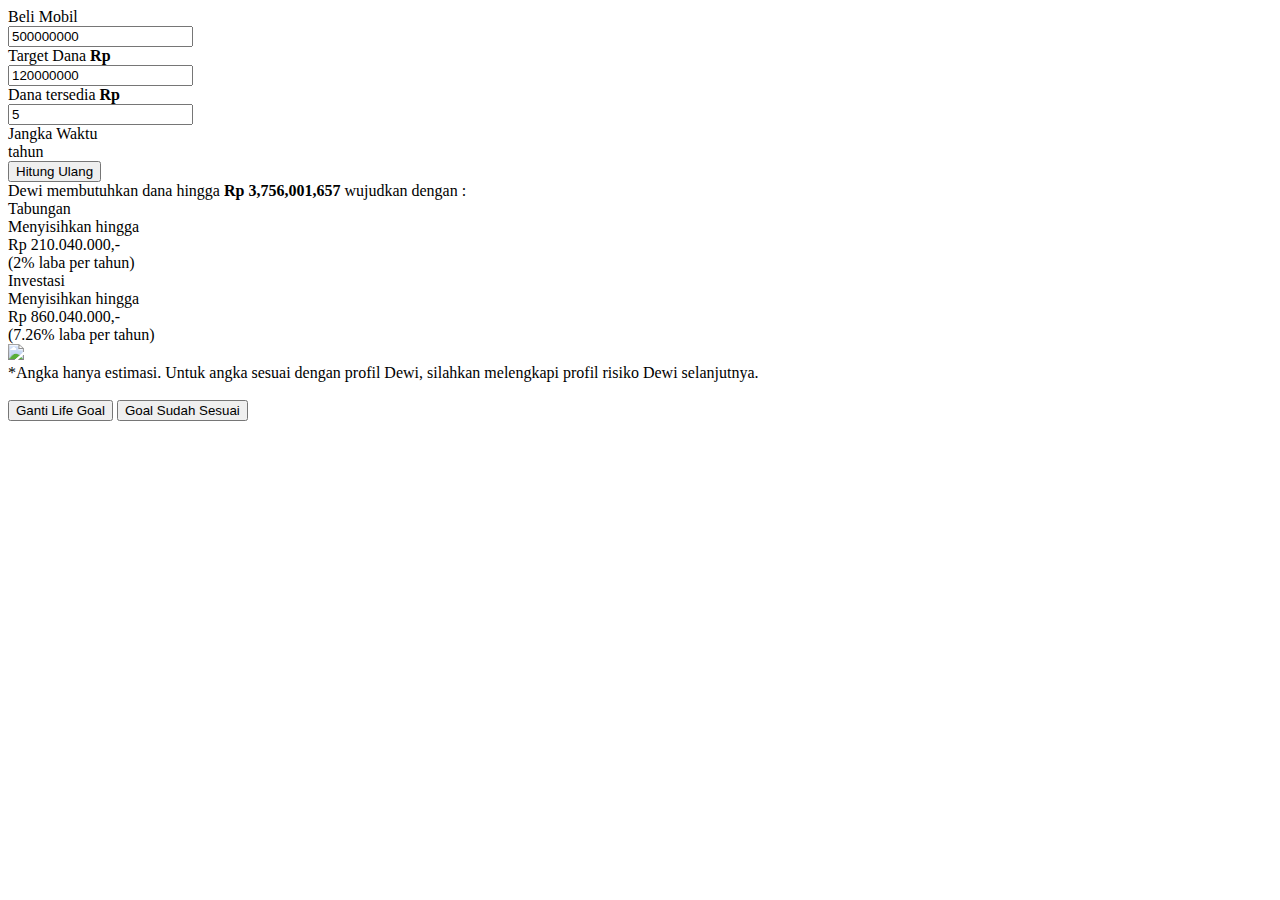
==== src/main/resources/templates/etc.html @ eb131c6b "OCBC Webview" ====
<!DOCTYPE html>
<html>

<head>

    <link rel="stylesheet" href="css/red.css?v=7">

    <link rel="stylesheet" href="css/ocbcnisp.css" type="text/css" />

</head>

<body>




    <!-- INSERT CONTENT START -->

    <script>
        $(function () {

            $('#countrySelect').on('change', function () {
                var cvalue = $('option:selected', this).data('display-value');
                $('#countryValue').val(cvalue);
            });
        });
    </script>

    <div class="ocbc_webview">

        <div class="ocbc_webview_overlay"></div>

        <div class="ocbc_webview_content">

            <div class="lifegoalCalculator">

                <div class="titleBar">
                    Beli Mobil
                </div>

                <div class="calcInput">

                    <div class="formRow">
                        <input type="number" class="i6" value="500000000" />
                        <div class="left">Target Dana <b>Rp</b></div>
                    </div>

                    <div class="formRow">
                        <input type="number" class="i6" value="120000000" />
                        <div class="left">Dana tersedia <b>Rp</b></div>
                    </div>

                    <div class="formRow">
                        <input type="number" class="i2" value="5" />
                        <div class="left">Jangka Waktu</div>
                        <div class="right">tahun</div>
                    </div>

                    <div class="text-center">
                        <button class="onBtn">Hitung Ulang</button>
                    </div>

                </div>

                <div class="calcResult">
                    <div class="text-center">
                        Dewi membutuhkan dana hingga
                        <b>Rp 3,756,001,657</b> wujudkan dengan :

                    </div>

                    <div class="resultGraph ">
                        <div class="infoCol left">
                            <div class="row title"><span>Tabungan</span></div>
                            <div class="row desc">Menyisihkan hingga</div>
                            <div class="row value">Rp 210.040.000,-</div>
                            <div class="row note">(2% laba per tahun)</div>
                        </div>

                        <div class="infoCol right">
                            <div class="row title"><span>Investasi</span></div>
                            <div class="row desc">Menyisihkan hingga</div>
                            <div class="row value">Rp 860.040.000,-</div>
                            <div class="row note">(7.26% laba per tahun)</div>
                        </div>

                        <img class="graphBG" src="images/graph3.png" />

                    </div>

                    <div class="text-center">
                        *Angka hanya estimasi. Untuk angka sesuai dengan profil Dewi, silahkan melengkapi
                        profil risiko Dewi selanjutnya.
                        <br> <br>

                        <button class="onBtn grey bordered">Ganti Life Goal</button>
                        <button class="onBtn">Goal Sudah Sesuai</button>

                    </div>
                </div>
            </div>
        </div>
    </div>
</body>
</html>
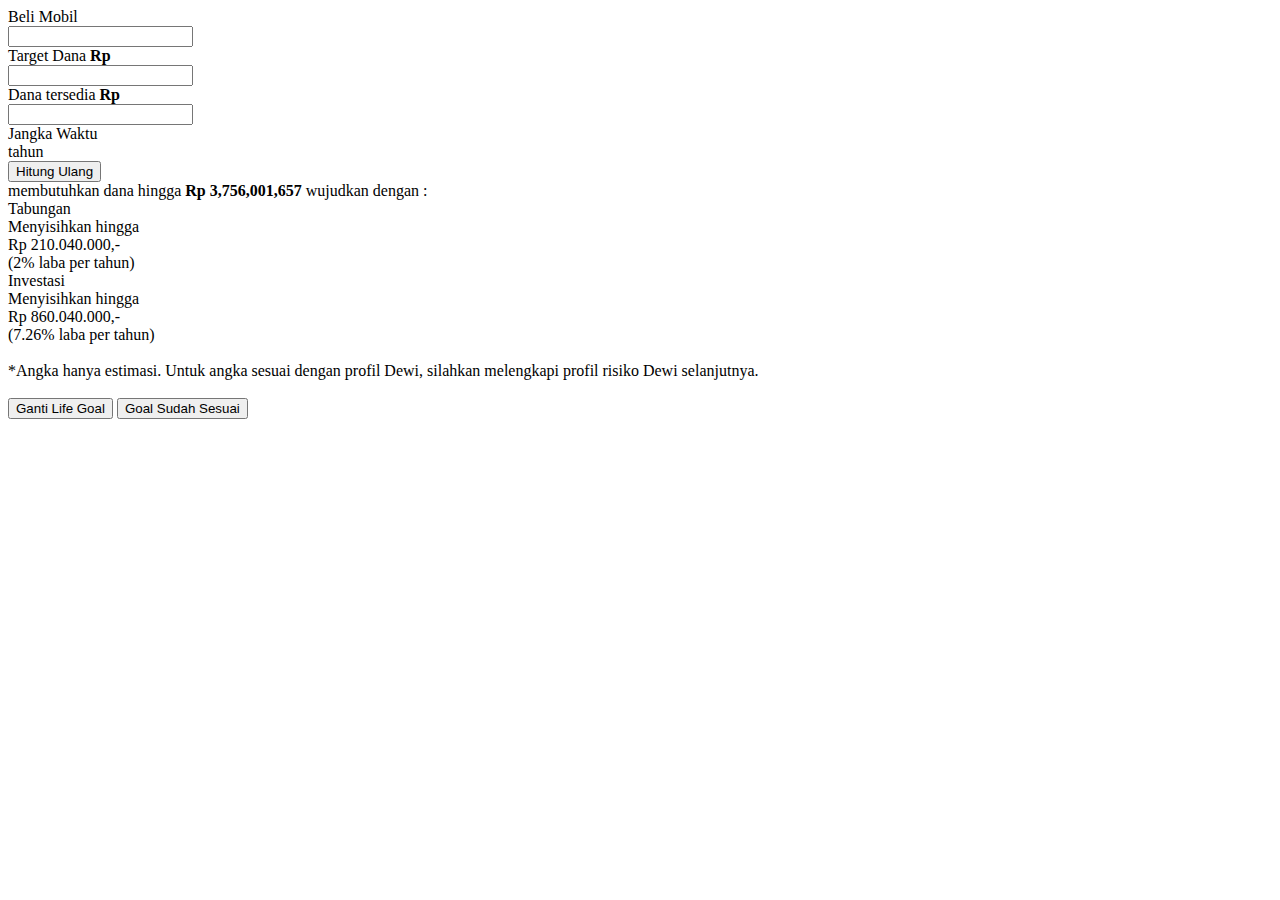
==== commit 2bdf1ed7: "OCBC Webview" ====
--- a/src/main/resources/templates/etc.html
+++ b/src/main/resources/templates/etc.html
@@ -1,105 +1,104 @@
 <!DOCTYPE html>
-<html>
+<html xmlns:th="http://www.thymeleaf.org">
+    <head>
 
-<head>
+        <link rel="stylesheet" th:href="@{~/css/red.css?v=7}">
 
-    <link rel="stylesheet" href="css/red.css?v=7">
+        <link rel="stylesheet" th:href="@{~/css/ocbcnisp.css}" type="text/css" />
+        <script th:src='@{~/js/jquery-2.1.3.min.js}'></script>
+    </head>
 
-    <link rel="stylesheet" href="css/ocbcnisp.css" type="text/css" />
-
-</head>
-
-<body>
+    <body>
 
 
 
 
-    <!-- INSERT CONTENT START -->
+        <!-- INSERT CONTENT START -->
 
-    <script>
-        $(function () {
+        <script>
+            $(function () {
 
-            $('#countrySelect').on('change', function () {
-                var cvalue = $('option:selected', this).data('display-value');
-                $('#countryValue').val(cvalue);
+                $('#countrySelect').on('change', function () {
+                    var cvalue = $('option:selected', this).data('display-value');
+                    $('#countryValue').val(cvalue);
+                });
             });
-        });
-    </script>
+        </script>
 
-    <div class="ocbc_webview">
+        <div class="ocbc_webview">
 
-        <div class="ocbc_webview_overlay"></div>
+            <div class="ocbc_webview_overlay"></div>
 
-        <div class="ocbc_webview_content">
+            <div class="ocbc_webview_content">
 
-            <div class="lifegoalCalculator">
+                <div class="lifegoalCalculator">
 
-                <div class="titleBar">
-                    Beli Mobil
-                </div>
-
-                <div class="calcInput">
-
-                    <div class="formRow">
-                        <input type="number" class="i6" value="500000000" />
-                        <div class="left">Target Dana <b>Rp</b></div>
+                    <div class="titleBar">
+                        Beli Mobil
                     </div>
 
-                    <div class="formRow">
-                        <input type="number" class="i6" value="120000000" />
-                        <div class="left">Dana tersedia <b>Rp</b></div>
-                    </div>
+                    <div class="calcInput">
 
-                    <div class="formRow">
-                        <input type="number" class="i2" value="5" />
-                        <div class="left">Jangka Waktu</div>
-                        <div class="right">tahun</div>
-                    </div>
+                        <div class="formRow">
+                            <input type="number" class="i6" th:value="${target_dana}" />
+                            <div class="left">Target Dana <b>Rp</b></div>
+                        </div>
 
-                    <div class="text-center">
-                        <button class="onBtn">Hitung Ulang</button>
-                    </div>
+                        <div class="formRow">
+                            <input type="number" class="i6" th:value="${dana_sekarang}" />
+                            <div class="left">Dana tersedia <b>Rp</b></div>
+                        </div>
 
-                </div>
+                        <div class="formRow">
+                            <input type="number" class="i2" th:value="${jangka_waktu}" />
+                            <div class="left">Jangka Waktu</div>
+                            <div class="right">tahun</div>
+                        </div>
 
-                <div class="calcResult">
-                    <div class="text-center">
-                        Dewi membutuhkan dana hingga
-                        <b>Rp 3,756,001,657</b> wujudkan dengan :
+                        <div class="text-center">
+                            <button class="onBtn">Hitung Ulang</button>
+                        </div>
 
                     </div>
 
-                    <div class="resultGraph ">
-                        <div class="infoCol left">
-                            <div class="row title"><span>Tabungan</span></div>
-                            <div class="row desc">Menyisihkan hingga</div>
-                            <div class="row value">Rp 210.040.000,-</div>
-                            <div class="row note">(2% laba per tahun)</div>
+                    <div class="calcResult">
+                        <div class="text-center">
+                            <span th:text="${customer_name}"/> membutuhkan dana hingga
+                            <b>Rp 3,756,001,657</b> wujudkan dengan :
+
                         </div>
 
-                        <div class="infoCol right">
-                            <div class="row title"><span>Investasi</span></div>
-                            <div class="row desc">Menyisihkan hingga</div>
-                            <div class="row value">Rp 860.040.000,-</div>
-                            <div class="row note">(7.26% laba per tahun)</div>
+                        <div class="resultGraph ">
+                            <div class="infoCol left">
+                                <div class="row title"><span>Tabungan</span></div>
+                                <div class="row desc">Menyisihkan hingga</div>
+                                <div class="row value">Rp 210.040.000,-</div>
+                                <div class="row note">(2% laba per tahun)</div>
+                            </div>
+
+                            <div class="infoCol right">
+                                <div class="row title"><span>Investasi</span></div>
+                                <div class="row desc">Menyisihkan hingga</div>
+                                <div class="row value">Rp 860.040.000,-</div>
+                                <div class="row note">(7.26% laba per tahun)</div>
+                            </div>
+
+                            <img class="graphBG" th:src="@{~/images/graph3.png}" />
+
                         </div>
 
-                        <img class="graphBG" src="images/graph3.png" />
+                        <div class="text-center">
+                            *Angka hanya estimasi. Untuk angka sesuai dengan profil Dewi, silahkan melengkapi
+                            profil risiko Dewi selanjutnya.
+                            <br> <br>
 
-                    </div>
+                            <button class="onBtn grey bordered">Ganti Life Goal</button>
+                            <button class="onBtn">Goal Sudah Sesuai</button>
 
-                    <div class="text-center">
-                        *Angka hanya estimasi. Untuk angka sesuai dengan profil Dewi, silahkan melengkapi
-                        profil risiko Dewi selanjutnya.
-                        <br> <br>
-
-                        <button class="onBtn grey bordered">Ganti Life Goal</button>
-                        <button class="onBtn">Goal Sudah Sesuai</button>
-
+                        </div>
                     </div>
                 </div>
             </div>
         </div>
-    </div>
-</body>
+    </body>
 </html>